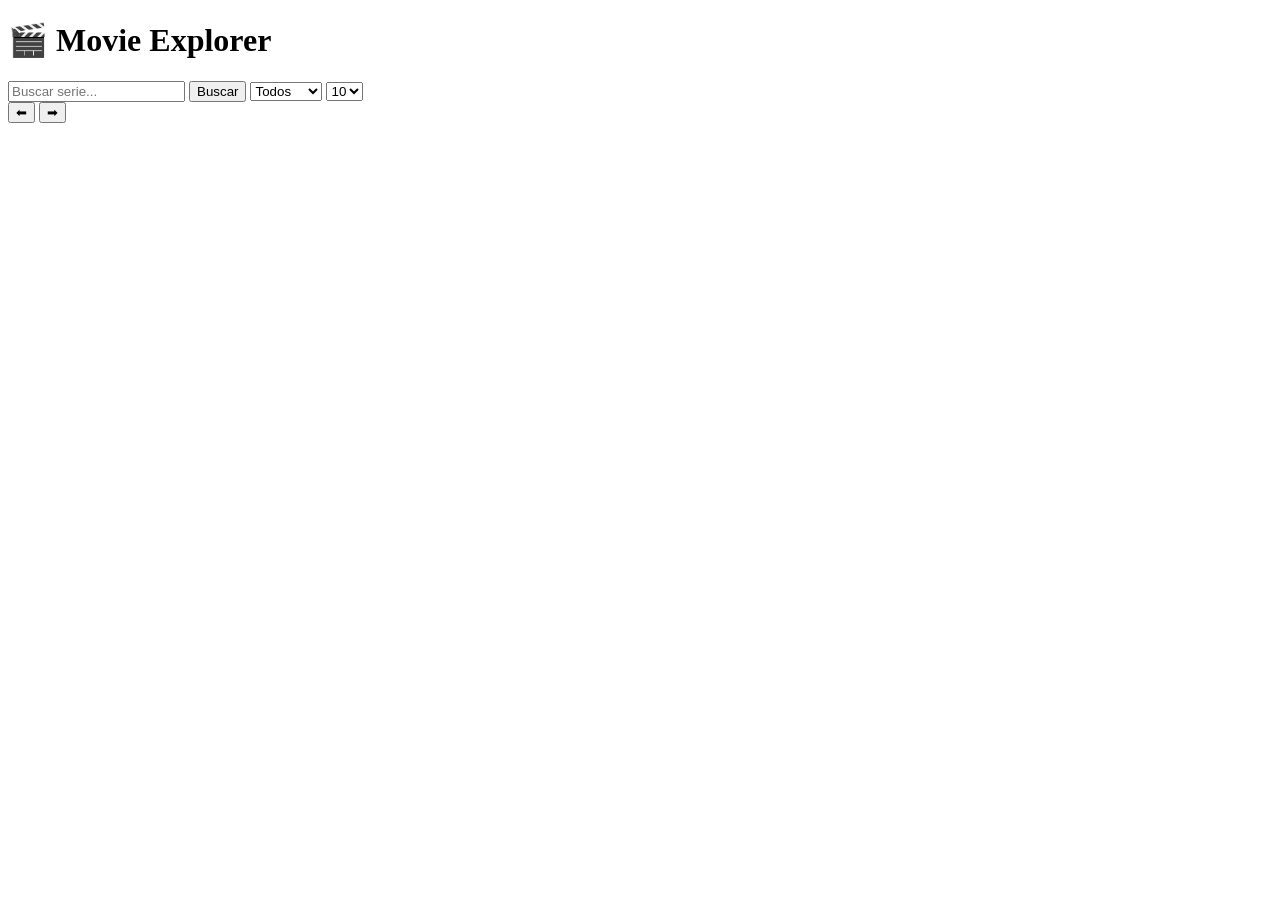
==== index.html @ b3cd2dd5 "creationindex" ====
<!DOCTYPE html>
<html lang="es">
<head>
<meta charset="UTF-8">
<title>Movie Explorer</title>
<link rel="stylesheet" href="css/styles.css">
</head>

<body>

<header>
    <h1>🎬 Movie Explorer</h1>

    <input id="searchInput" placeholder="Buscar serie...">
    <button onclick="search()">Buscar</button>

    <select id="genreFilter" onchange="filterGenre()">
        <option value="All">Todos</option>
        <option value="Drama">Drama</option>
        <option value="Comedy">Comedy</option>
        <option value="Action">Action</option>
        <option value="Crime">Crime</option>
    </select>

    <select id="perPage" onchange="changePerPage()">
        <option value="10">10</option>
        <option value="20">20</option>
        <option value="50">50</option>
    </select>
</header>

<main>
    <div id="shows" class="grid"></div>

    <div class="pagination">
        <button onclick="prevPage()">⬅</button>
        <span id="page"></span>
        <button onclick="nextPage()">➡</button>
    </div>
</main>

<script type="module" src="js/main.js"></script>
</body>
</html>
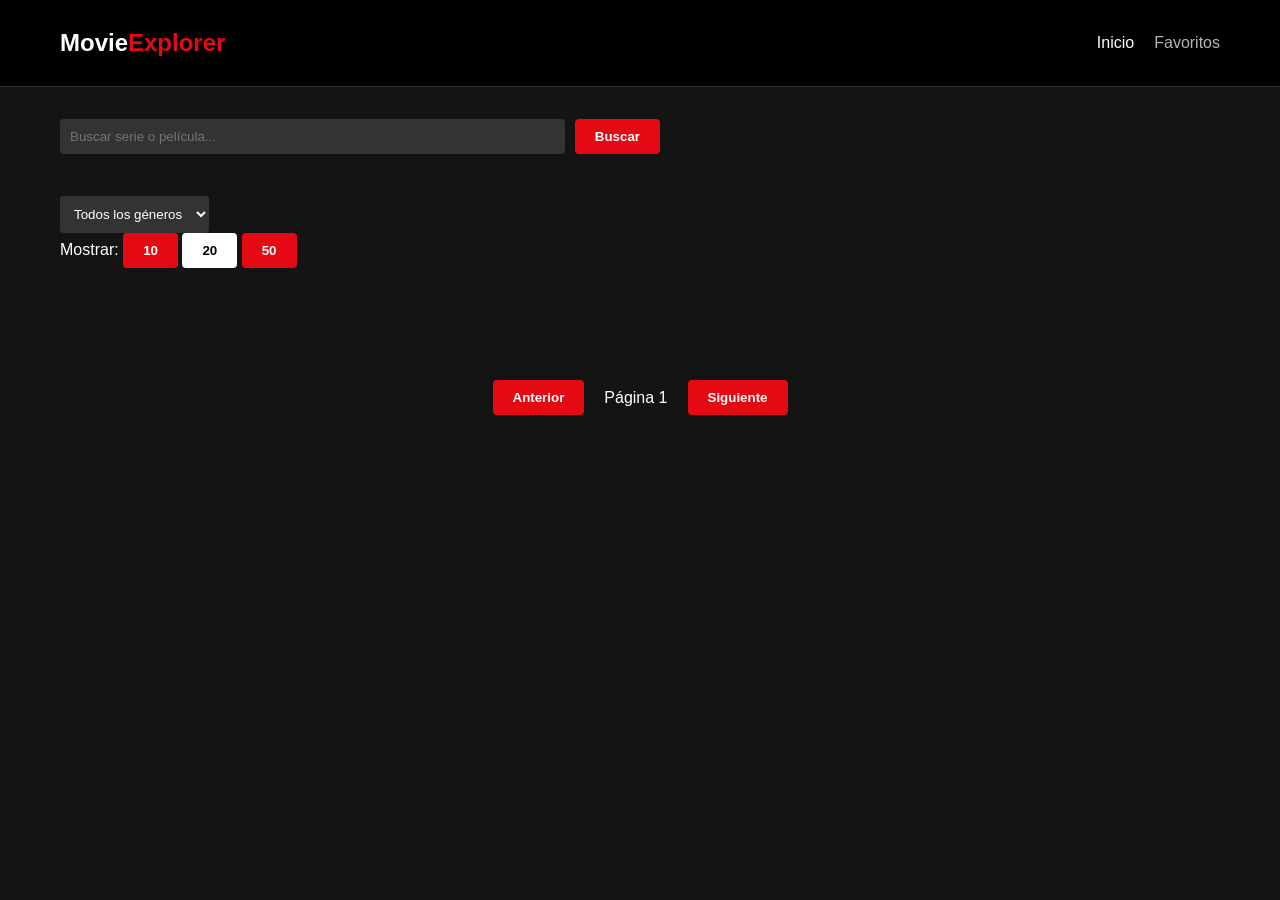
==== commit 4752fc14: "feat: add index" ====
--- a/index.html
+++ b/index.html
@@ -1,44 +1,64 @@
 <!DOCTYPE html>
 <html lang="es">
+
 <head>
-<meta charset="UTF-8">
-<title>Movie Explorer</title>
-<link rel="stylesheet" href="css/styles.css">
+    <meta charset="UTF-8">
+    <meta name="viewport" content="width=device-width, initial-scale=1.0">
+    <title>Movie Explorer | TVMaze</title>
+    <link rel="stylesheet" href="css/styles.css">
 </head>
 
 <body>
+    <header>
+        <nav class="container">
+            <h1 class="logo">Movie<span>Explorer</span></h1>
+            <ul class="nav-links">
+                <li><a href="index.html" class="active">Inicio</a></li>
+                <li><a href="favorites.html">Favoritos</a></li>
+            </ul>
+        </nav>
+    </header>
 
-<header>
-    <h1>🎬 Movie Explorer</h1>
+    <main class="container">
+        <section class="search-section">
+            <div class="search-box">
+                <input type="text" id="search-input" placeholder="Buscar serie o película...">
+                <button id="search-btn">Buscar</button>
+            </div>
+            <div id="search-history" class="history-tags">
 
-    <input id="searchInput" placeholder="Buscar serie...">
-    <button onclick="search()">Buscar</button>
+            </div>
+        </section>
 
-    <select id="genreFilter" onchange="filterGenre()">
-        <option value="All">Todos</option>
-        <option value="Drama">Drama</option>
-        <option value="Comedy">Comedy</option>
-        <option value="Action">Action</option>
-        <option value="Crime">Crime</option>
-    </select>
+        <section class="filters-section">
+            <select id="genre-filter">
+                <option value="all">Todos los géneros</option>
+                <option value="Drama">Drama</option>
+                <option value="Comedy">Comedia</option>
+                <option value="Action">Acción</option>
+                <option value="Crime">Crimen</option>
+            </select>
 
-    <select id="perPage" onchange="changePerPage()">
-        <option value="10">10</option>
-        <option value="20">20</option>
-        <option value="50">50</option>
-    </select>
-</header>
+            <div class="per-page-selector">
+                <span>Mostrar:</span>
+                <button class="page-size-btn" data-size="10">10</button>
+                <button class="page-size-btn active" data-size="20">20</button>
+                <button class="page-size-btn" data-size="50">50</button>
+            </div>
+        </section>
 
-<main>
-    <div id="shows" class="grid"></div>
+        <div id="movies-grid" class="movies-grid">
 
-    <div class="pagination">
-        <button onclick="prevPage()">⬅</button>
-        <span id="page"></span>
-        <button onclick="nextPage()">➡</button>
-    </div>
-</main>
+        </div>
 
-<script type="module" src="js/main.js"></script>
+        <section class="pagination">
+            <button id="prev-page" disabled>Anterior</button>
+            <span id="page-indicator">Página 1</span>
+            <button id="next-page">Siguiente</button>
+        </section>
+    </main>
+
+    <script src="js/main.js" type="module"></script>
 </body>
+
 </html>
--- a/css/styles.css
+++ b/css/styles.css
@@ -0,0 +1,236 @@
+:root {
+    --primary: #e50914;
+
+    --bg-dark: #141414;
+    --card-bg: #2f2f2f;
+    --text-light: #ffffff;
+    --text-gray: #b3b3b3;
+}
+
+* {
+    box-sizing: border-box;
+    margin: 0;
+    padding: 0;
+}
+
+body {
+    background-color: var(--bg-dark);
+    color: var(--text-light);
+    font-family: 'Segoe UI', Tahoma, Geneva, Verdana, sans-serif;
+    line-height: 1.6;
+}
+
+.container {
+    max-width: 1200px;
+    margin: 0 auto;
+    padding: 0 20px;
+}
+
+
+header {
+    background: #000;
+    padding: 1.5rem 0;
+    border-bottom: 1px solid #333;
+}
+
+nav {
+    display: flex;
+    justify-content: space-between;
+    align-items: center;
+}
+
+.logo span {
+    color: var(--primary);
+}
+
+.nav-links {
+    list-style: none;
+    display: flex;
+    gap: 20px;
+}
+
+.nav-links a {
+    color: var(--text-gray);
+    text-decoration: none;
+    transition: 0.3s;
+}
+
+.nav-links a.active,
+.nav-links a:hover {
+    color: var(--text-light);
+}
+
+
+.search-section,
+.filters-section {
+    margin: 2rem 0;
+}
+
+.search-box {
+    display: flex;
+    gap: 10px;
+    max-width: 600px;
+}
+
+input[type="text"],
+select {
+    flex: 1;
+    padding: 10px;
+    border-radius: 4px;
+    border: none;
+    background: #333;
+    color: white;
+}
+
+button {
+    padding: 10px 20px;
+    background: var(--primary);
+    color: white;
+    border: none;
+    border-radius: 4px;
+    cursor: pointer;
+    font-weight: bold;
+    transition: 0.3s;
+}
+
+button:hover {
+    background: #b20710;
+}
+
+.history-tags {
+    display: flex;
+    gap: 10px;
+    margin-top: 10px;
+    flex-wrap: wrap;
+}
+
+.tag {
+    background: #333;
+    padding: 5px 12px;
+    border-radius: 20px;
+    font-size: 0.8rem;
+    cursor: pointer;
+}
+
+
+.movies-grid {
+    display: grid;
+    grid-template-columns: repeat(auto-fill, minmax(220px, 1fr));
+    gap: 25px;
+    margin-bottom: 3rem;
+}
+
+
+.movie-card {
+    background: var(--card-bg);
+    border-radius: 8px;
+    overflow: hidden;
+    transition: transform 0.3s;
+    display: flex;
+    flex-direction: column;
+}
+
+.movie-card:hover {
+    transform: translateY(-5px);
+}
+
+.movie-card img {
+    width: 100%;
+    height: 320px;
+    object-fit: cover;
+}
+
+.movie-info {
+    padding: 15px;
+    flex-grow: 1;
+    display: flex;
+    flex-direction: column;
+}
+
+.movie-info h3 {
+    font-size: 1.1rem;
+    margin-bottom: 8px;
+}
+
+.movie-info p {
+    font-size: 0.85rem;
+    color: var(--text-gray);
+}
+
+.rating {
+    color: #f1c40f;
+    font-weight: bold;
+    margin: 10px 0;
+}
+
+.card-btns {
+    display: flex;
+    gap: 5px;
+    margin-top: auto;
+}
+
+.card-btns .btn-detail {
+    background: #555;
+    flex: 1;
+    font-size: 0.8rem;
+    padding: 8px;
+}
+
+.card-btns .btn-fav {
+    background: var(--primary);
+    flex: 1;
+    font-size: 0.8rem;
+    padding: 8px;
+}
+
+
+.pagination {
+    display: flex;
+    justify-content: center;
+    align-items: center;
+    gap: 20px;
+    padding: 2rem 0;
+}
+
+.page-size-btn.active {
+    background: white;
+    color: black;
+}
+
+
+.detail-view {
+    display: flex;
+    gap: 40px;
+    margin-top: 3rem;
+}
+
+.detail-img {
+    width: 350px;
+    border-radius: 10px;
+}
+
+.detail-content h2 {
+    font-size: 2.5rem;
+    color: var(--primary);
+}
+
+.badge {
+    background: #444;
+    padding: 4px 10px;
+    border-radius: 4px;
+    margin-right: 5px;
+    font-size: 0.8rem;
+}
+
+
+@media (max-width: 768px) {
+    .detail-view {
+        flex-direction: column;
+        align-items: center;
+        text-align: center;
+    }
+
+    .search-box {
+        flex-direction: column;
+    }
+}
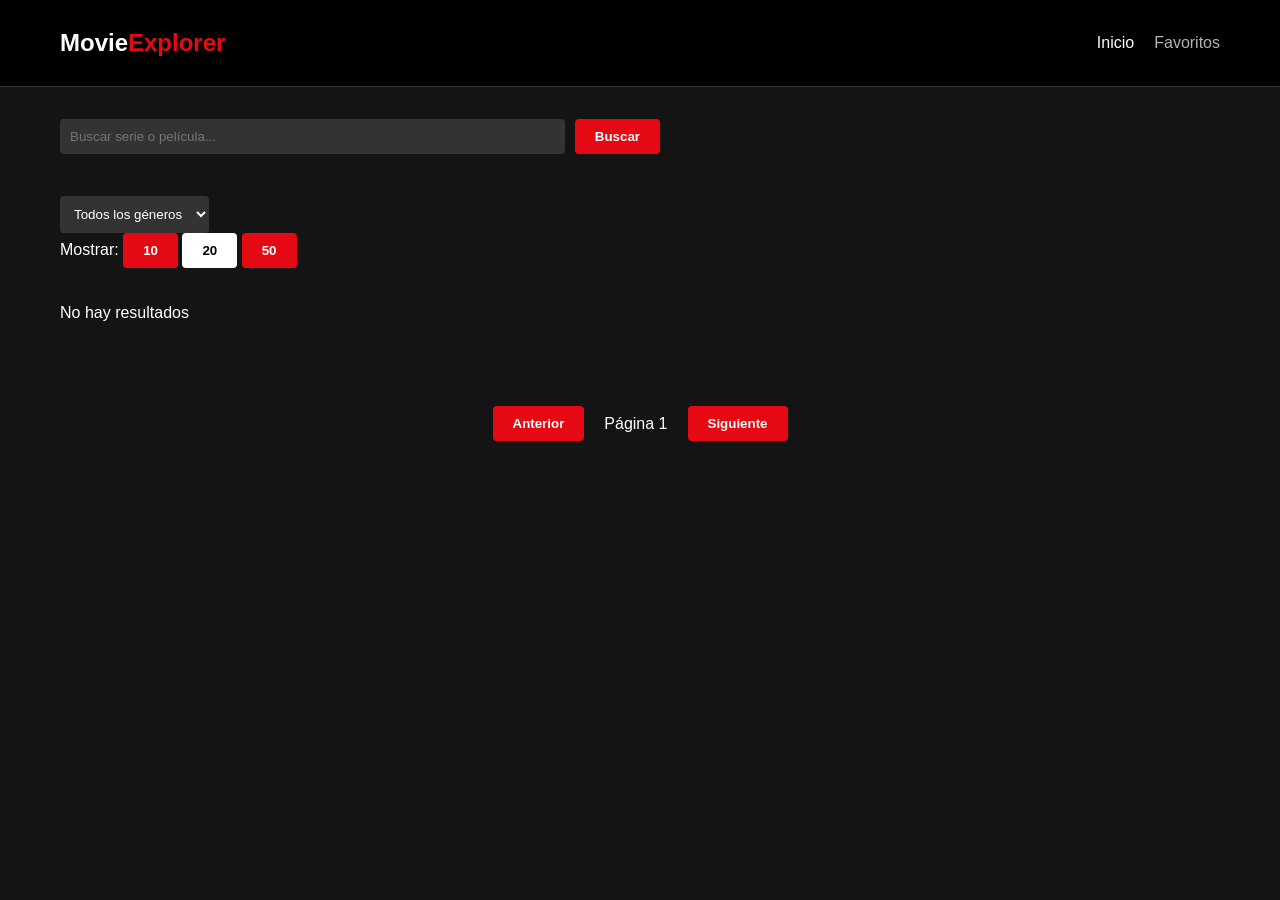
==== commit 84a05ee5: "feat: update branch" ====
--- a/index.html
+++ b/index.html
@@ -47,9 +47,9 @@
             </div>
         </section>
 
-        <div id="movies-grid" class="movies-grid">
+        <div id="movies-grid" class="movies-grid"></div>
 
-        </div>
+
 
         <section class="pagination">
             <button id="prev-page" disabled>Anterior</button>
@@ -59,6 +59,7 @@
     </main>
 
     <script src="js/main.js" type="module"></script>
+
 </body>
 
 </html>
--- a/css/styles.css
+++ b/css/styles.css
@@ -233,4 +233,34 @@
     .search-box {
         flex-direction: column;
     }
+}
+
+.detail-card img {
+    max-width: 300px;
+    width: 100%;
+    border-radius: 10px;
+}
+
+.movie-card img {
+    width: 100%;
+    height: auto;
+}
+
+.detail-card img {
+    max-width: 300px;
+    width: 100%;
+}
+
+.movies-grid {
+    display: grid;
+    grid-template-columns: repeat(auto-fill, minmax(200px, 1fr));
+    gap: 20px;
+}
+
+.movie-card {
+    transition: transform 0.2s ease;
+}
+
+.movie-card:hover {
+    transform: scale(1.05);
 }
